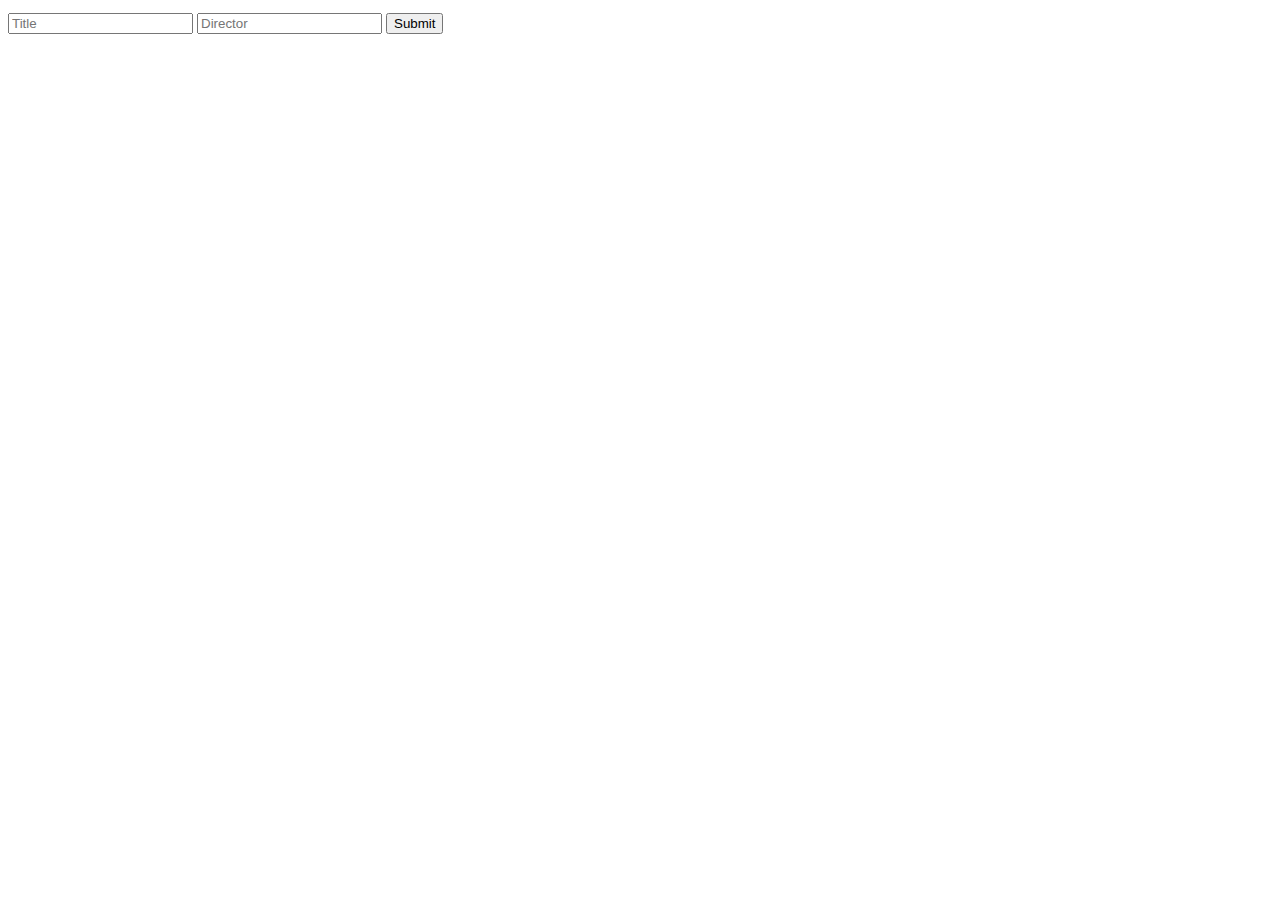
==== Client/index.html @ 96a8662d "initial" ====
<!DOCTYPE html>
<html>
<head>
    <title>jQuery AJAX POST Form</title>
    <meta charset="utf-8">
</head>
<body>

<div id="response">
    <pre></pre>
</div>

<form id="my-form">
    <input type="text" name="title" placeholder="Title" />
    <input type="text" name="director" placeholder="Director" />

    <button type="submit">Submit</button>
</form>

<script src="https://ajax.googleapis.com/ajax/libs/jquery/1.11.1/jquery.min.js"></script>
<script type="text/javascript" src="./app.js"></script>
</body>
</html>
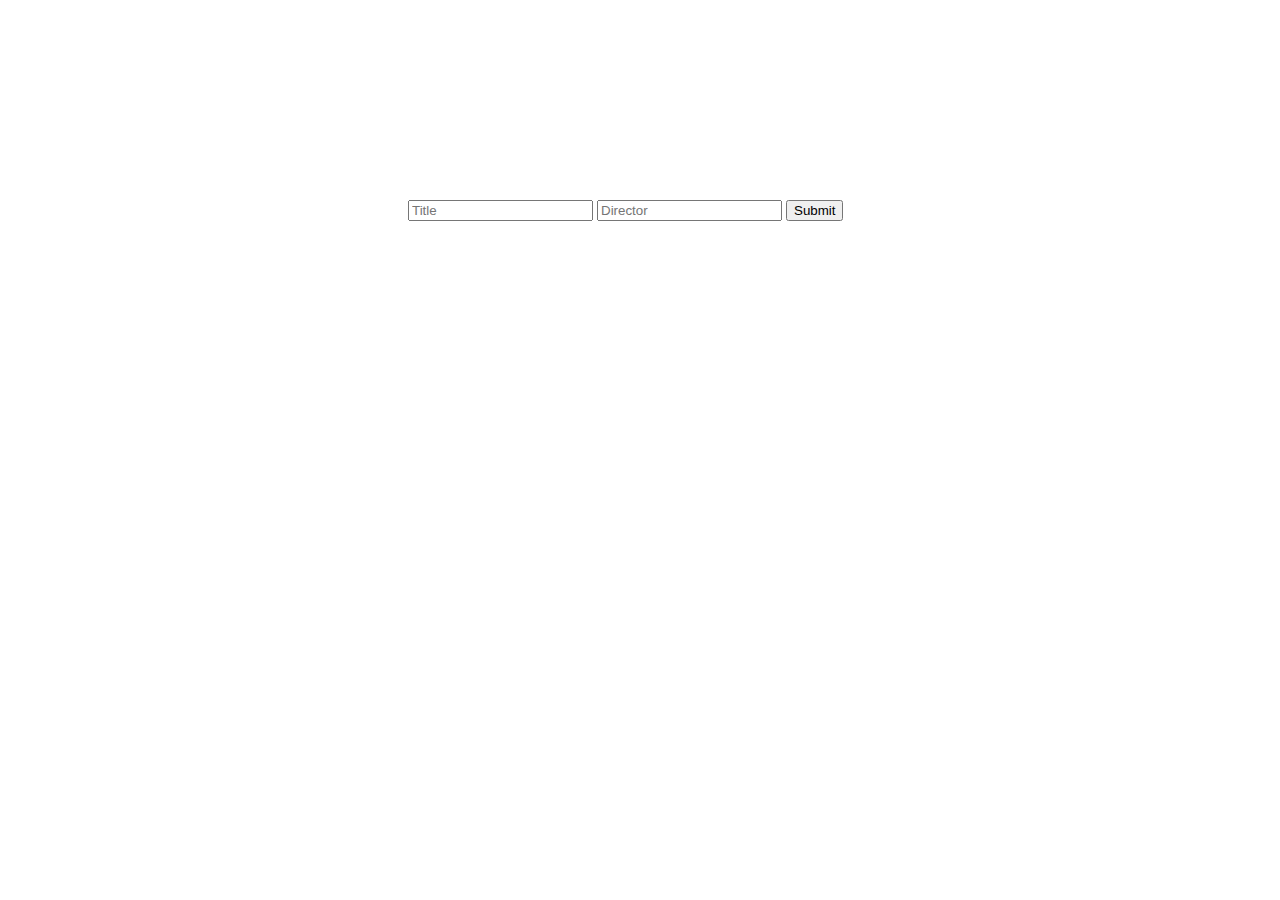
==== commit dfdd2bcd: "Working on JQuery" ====
--- a/Client/index.html
+++ b/Client/index.html
@@ -3,18 +3,38 @@
 <head>
     <title>jQuery AJAX POST Form</title>
     <meta charset="utf-8">
+    <link rel="stylesheet" href="https://stackpath.bootstrapcdn.com/bootstrap/4.5.0/css/bootstrap.min.css"
+     integrity="sha384-9aIt2nRpC12Uk9gS9baDl411NQApFmC26EwAOH8WgZl5MYYxFfc+NcPb1dKGj7Sk" crossorigin="anonymous">
+    <link rel="stylesheet"  href="style.css">
 </head>
+<style>
+
+        
+    
+    form {
+        margin-top: 200px;
+        margin-bottom: 200px;
+        margin-right: 400px;
+        margin-left: 400px;
+    }
+    
+</style> 
+
 <body>
+   
+
 
 <div id="response">
     <pre></pre>
 </div>
 
 <form id="my-form">
+    
     <input type="text" name="title" placeholder="Title" />
     <input type="text" name="director" placeholder="Director" />
 
     <button type="submit">Submit</button>
+
 </form>
 
 <script src="https://ajax.googleapis.com/ajax/libs/jquery/1.11.1/jquery.min.js"></script>
--- a/Client/style.css
+++ b/Client/style.css
@@ -0,0 +1,6 @@
+form {
+    margin-top: 1100px;
+    margin-bottom: 1200px;
+    margin-right: 150px;
+    margin-left: 180px;
+}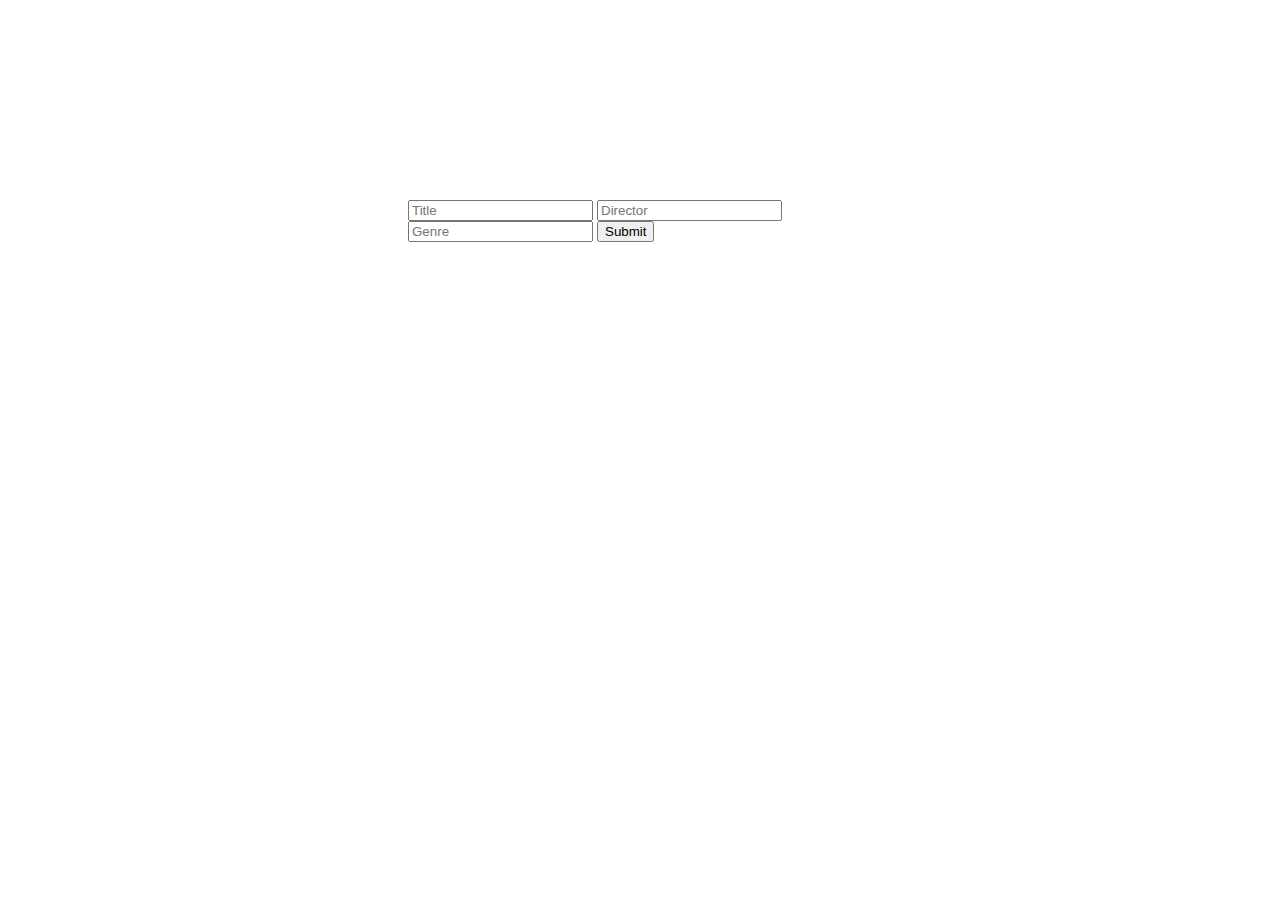
==== commit c2616f76: "added genre input to index" ====
--- a/Client/index.html
+++ b/Client/index.html
@@ -32,6 +32,7 @@
     
     <input type="text" name="title" placeholder="Title" />
     <input type="text" name="director" placeholder="Director" />
+    <input type="text" name="genre" placeholder="Genre" />
 
     <button type="submit">Submit</button>
 
